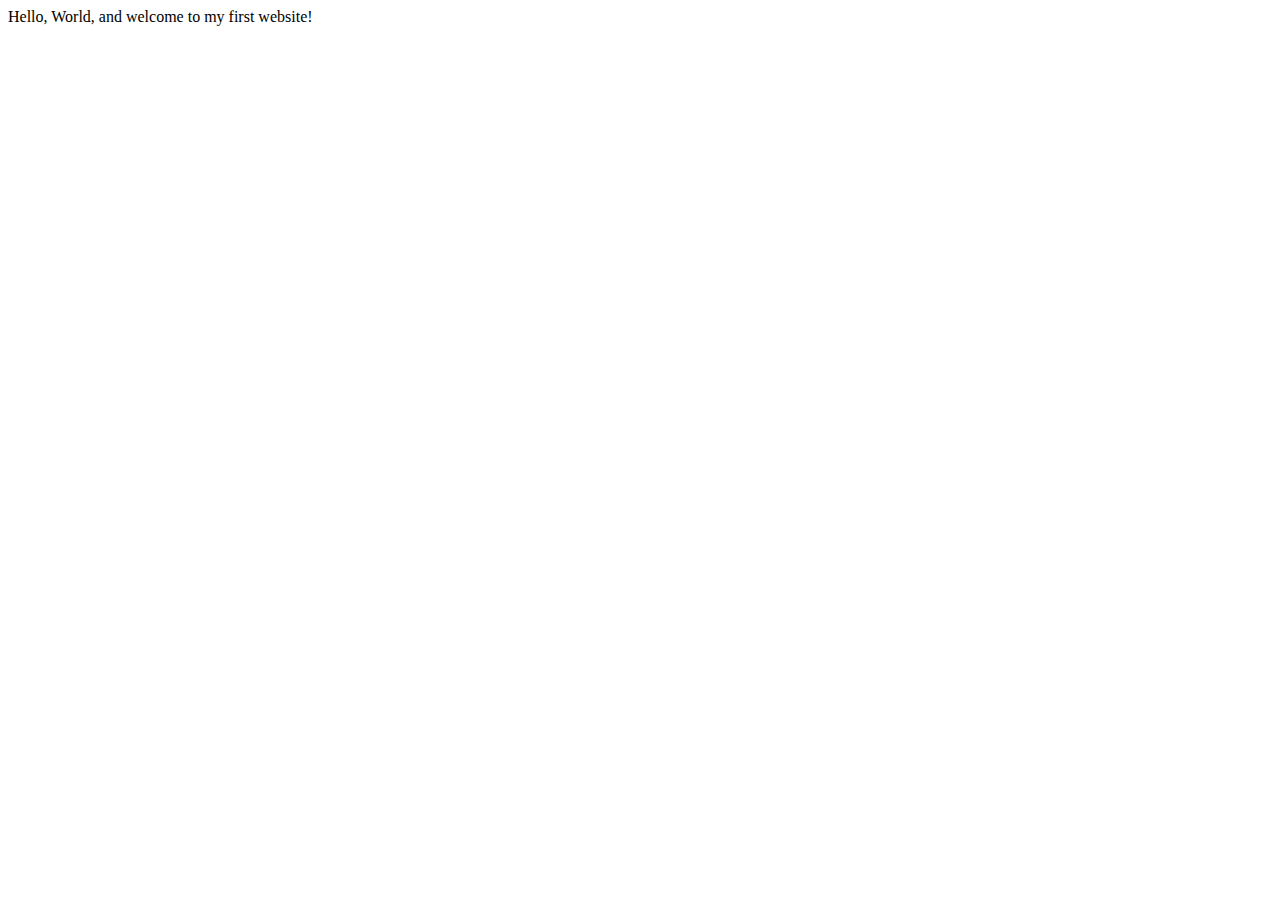
==== index.html @ 286016c7 "initial commit" ====
<!DOCTYPE html>
<html lang="en">
    <head>
        <meta charset="utf-8">
        <meta name="viewport" content="width=device-width, initial-scale=1.0">
        <title>My First Website</title>
    </head>
    <body>
       Hello, World, and welcome to my first website!
    </body>
</html>
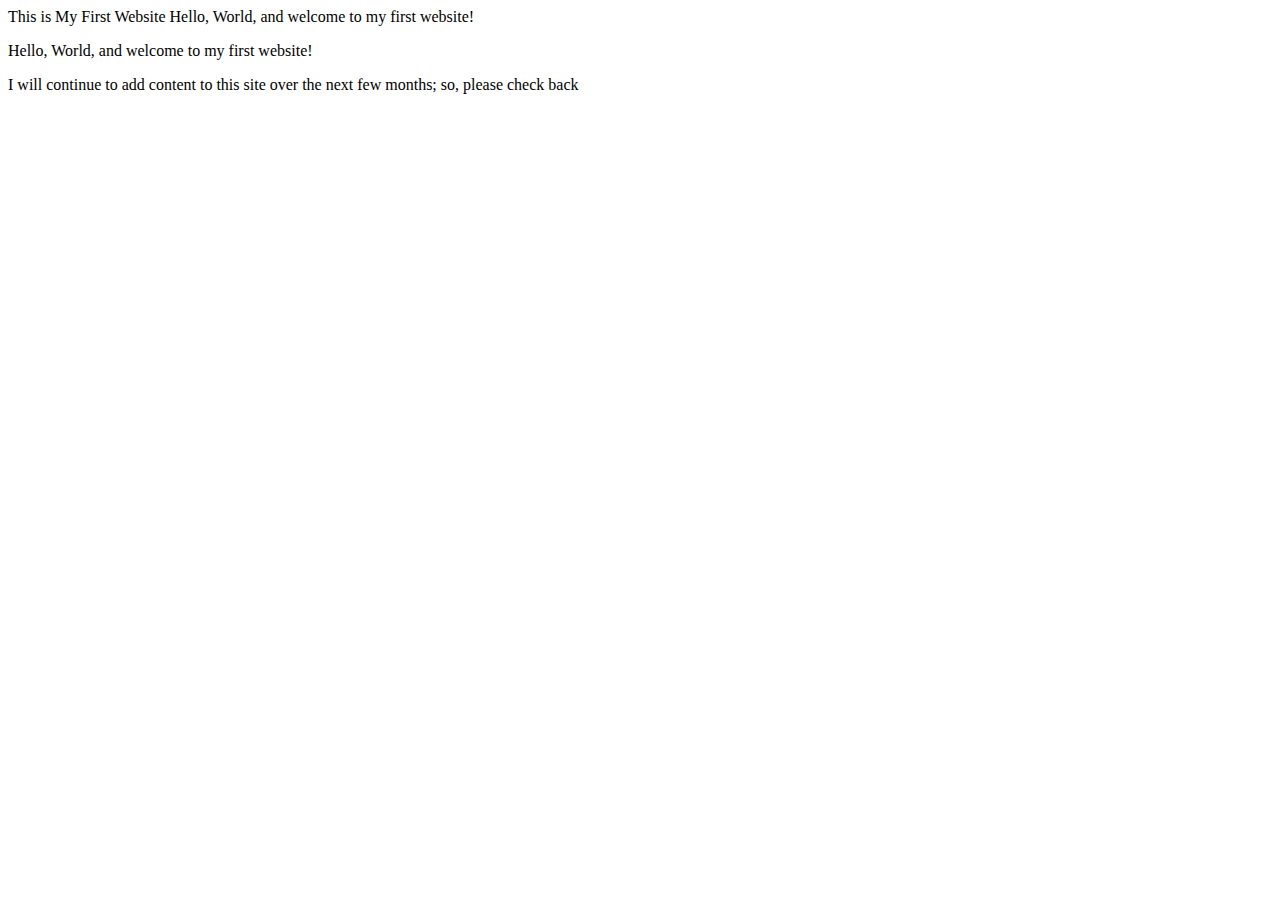
==== commit 66101f0d: "Adding more content." ====
--- a/index.html
+++ b/index.html
@@ -4,8 +4,12 @@
         <meta charset="utf-8">
         <meta name="viewport" content="width=device-width, initial-scale=1.0">
         <title>My First Website</title>
+        <meta name="author" content="Nhan Nguyen CWU"
+        <title>This is My First Website</title>
     </head>
     <body>
        Hello, World, and welcome to my first website!
+       <p>Hello, World, and welcome to my first website!</p>
+       <p>I will continue to add content to this site over the next few months; so, please check back</p>
     </body>
 </html>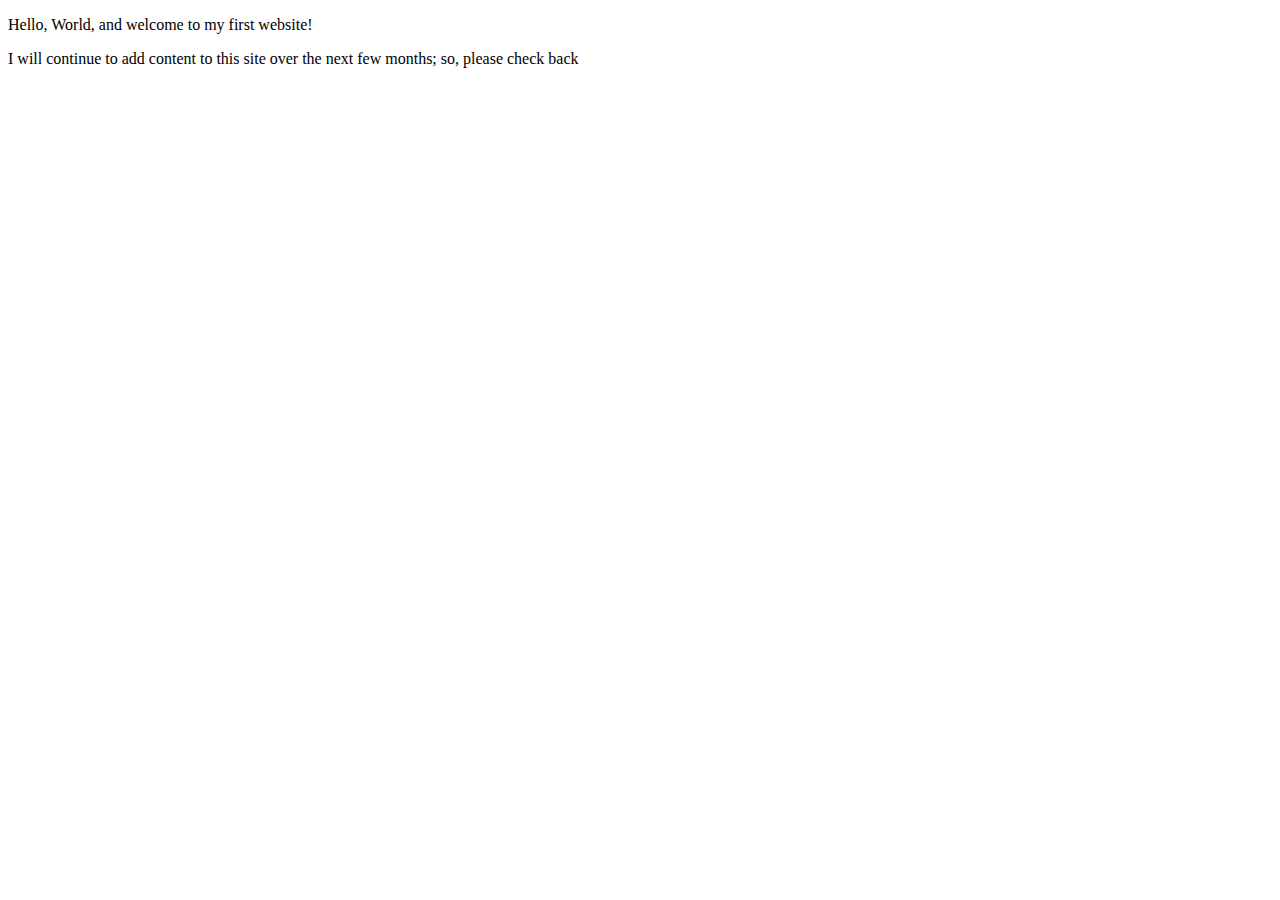
==== commit c8b62f0a: "Minor fix to note." ====
--- a/index.html
+++ b/index.html
@@ -3,12 +3,10 @@
     <head>
         <meta charset="utf-8">
         <meta name="viewport" content="width=device-width, initial-scale=1.0">
-        <title>My First Website</title>
-        <meta name="author" content="Nhan Nguyen CWU"
+        <meta name="author" content="Nhan Nguyen CWU">
         <title>This is My First Website</title>
     </head>
     <body>
-       Hello, World, and welcome to my first website!
        <p>Hello, World, and welcome to my first website!</p>
        <p>I will continue to add content to this site over the next few months; so, please check back</p>
     </body>
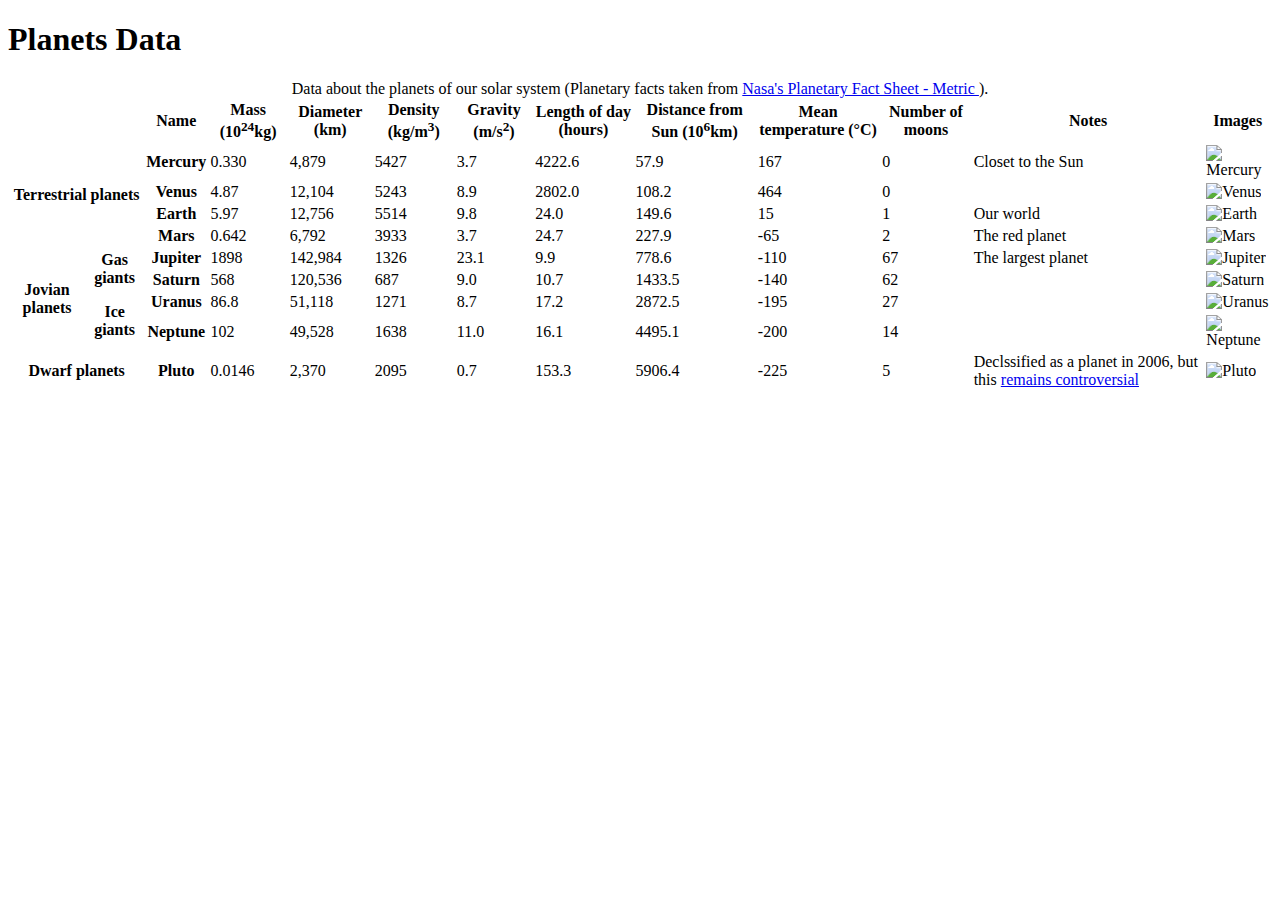
==== commit e4d5f1e1: "Add files via upload" ====
--- a/index.html
+++ b/index.html
@@ -1,13 +1,190 @@
-<!DOCTYPE html>
-<html lang="en">
-    <head>
-        <meta charset="utf-8">
-        <meta name="viewport" content="width=device-width, initial-scale=1.0">
-        <meta name="author" content="Nhan Nguyen CWU">
-        <title>This is My First Website</title>
-    </head>
-    <body>
-       <p>Hello, World, and welcome to my first website!</p>
-       <p>I will continue to add content to this site over the next few months; so, please check back</p>
-    </body>
-</html>+<!DOCTYPE html>
+
+<html lang="en">
+
+    <head>
+
+        <meta charset="utf-8">
+        <meta name="viewport" content="width=device-width, initial-scale=1.0">
+        <meta name="author" content="Nhan Nguyen CWU">
+        <title>Nasa's Planetary Fact Sheet</title>
+        <link href="css/style.css" rel="stylesheet" type="text/css">
+
+    </head>
+
+    <body>
+
+        <header>
+            <h1>Planets Data</h1>
+        </header>
+           
+        <main>
+            <table>
+                <caption>
+                        Data about the planets of our solar system (Planetary facts taken from 
+                        <a href="http://nssdc.gsfc.nasa.gov/planetary/factsheet/">Nasa's Planetary Fact Sheet - Metric
+                        </a>).
+                </caption>
+
+                <colgroup>
+                    <col span="2">
+                    <col style="border: 3px solid black">
+                    <col span="9">
+                </colgroup>
+				
+				<thead>
+					<tr>
+						<td colspan="2"></td>
+						<th scope="col">Name</th>
+						<th scope="col">Mass (10<sup>24</sup>kg)</th>
+						<th scope="col">Diameter (km)</th>
+						<th scope="col">Density (kg/m<sup>3</sup>)</th>
+						<th scope="col">Gravity (m/s<sup>2</sup>)</th>
+						<th scope="col">Length of day (hours)</th>
+						<th scope="col">Distance from Sun (10<sup>6</sup>km)</th>
+						<th scope="col">Mean temperature (°C)</th>
+						<th scope="col">Number of moons</th>
+						<th scope="col">Notes</th>
+						<th scope="col">Images</th>
+					</tr>
+				</thead>
+                
+				<tbody>
+					<tr>
+						<th rowspan="4" colspan="2" scope="rowgroup">Terrestrial planets</th>
+						<th scope="row">Mercury</th>
+						<td>0.330</td>
+						<td>4,879</td>
+						<td>5427</td>
+						<td>3.7</td>
+						<td>4222.6</td>
+						<td>57.9</td>
+						<td>167</td>
+						<td>0</td>
+						<td>Closet to the Sun</td>
+						<td><img src="images/mercury.jpg" alt="Mercury"></td>
+					</tr>
+					
+					<tr>
+						<th scope="row">Venus</th>
+						<td>4.87</td>
+						<td>12,104</td>
+						<td>5243</td>
+						<td>8.9</td>
+						<td>2802.0</td>
+						<td>108.2</td>
+						<td>464</td>
+						<td>0</td>
+						<td></td>
+						<td><img src="images/venus.jpg" alt="Venus"></td>
+					</tr>
+				
+					<tr>
+						<th scope="row">Earth</th>
+						<td>5.97</td>
+						<td>12,756</td>
+						<td>5514</td>
+						<td>9.8</td>
+						<td>24.0</td>
+						<td>149.6</td>
+						<td>15</td>
+						<td>1</td>
+						<td>Our world</td>
+						<td><img src="images/earth.png" alt="Earth"></td>
+					</tr>
+					
+					<tr>
+						<th scope="row">Mars</th>
+						<td>0.642</td>
+						<td>6,792</td>
+						<td>3933</td>
+						<td>3.7</td>
+						<td>24.7</td>
+						<td>227.9</td>
+						<td>-65</td>
+						<td>2</td>
+						<td>The red planet</td>
+						<td><img src="images/mars.jpg" alt="Mars"></td>
+					</tr>
+					
+					<tr>
+						<th rowspan="4" scope="rowgroup">Jovian planets</th>
+						<th rowspan="2" scope="rowgroup">Gas giants</th>
+						<th scope="row">Jupiter</th>
+						<td>1898</td>
+						<td>142,984</td>
+						<td>1326</td>
+						<td>23.1</td>
+						<td>9.9</td>
+						<td>778.6</td>
+						<td>-110</td>
+						<td>67</td>
+						<td>The largest planet</td>
+						<td><img src="images/jupiter.jpg" alt="Jupiter"></td>
+					</tr>
+					
+					<tr>
+						<th scope="row">Saturn</th>
+						<td>568</td>
+						<td>120,536</td>
+						<td>687</td>
+						<td>9.0</td>
+						<td>10.7</td>
+						<td>1433.5</td>
+						<td>-140</td>
+						<td>62</td>
+						<td></td>
+						<td><img src="images/saturn.jpg" alt="Saturn"></td>
+					</tr>
+					
+					<tr>
+						<th rowspan="2" scope="rowgroup">Ice giants</th>
+						<th scope="row">Uranus</th>
+						<td>86.8</td>
+						<td>51,118</td>
+						<td>1271</td>
+						<td>8.7</td>
+						<td>17.2</td>
+						<td>2872.5</td>
+						<td>-195</td>
+						<td>27</td>
+						<td></td>
+						<td><img src="images/uranus.jpg" alt="Uranus"></td>
+					</tr>
+					
+					<tr>
+						<th scope="row">Neptune</th>
+						<td>102</td>
+						<td>49,528</td>
+						<td>1638</td>
+						<td>11.0</td>
+						<td>16.1</td>
+						<td>4495.1</td>
+						<td>-200</td>
+						<td>14</td>
+						<td></td>
+						<td><img src="images/neptune.jpg" alt="Neptune"></td>
+					</tr>
+					
+					<tr>
+						<th colspan="2" scope="rowgroup">Dwarf planets</th>
+						<th scope="row">Pluto</th>
+						<td>0.0146</td>
+						<td>2,370</td>
+						<td>2095</td>
+						<td>0.7</td>
+						<td>153.3</td>
+						<td>5906.4</td>
+						<td>-225</td>
+						<td>5</td>
+						<td>Declssified as a planet in 2006, but this <a href="http://www.usatoday.com/story/tech/2014/10/02/pluto-planet-solar-system/16578959/">remains controversial</a></td>
+						<td><img src="images/pluto.jpg" alt="Pluto"></td>
+					</tr>
+					
+				</tbody>
+                
+            </table>
+        </main>
+
+    </body>
+</html>
